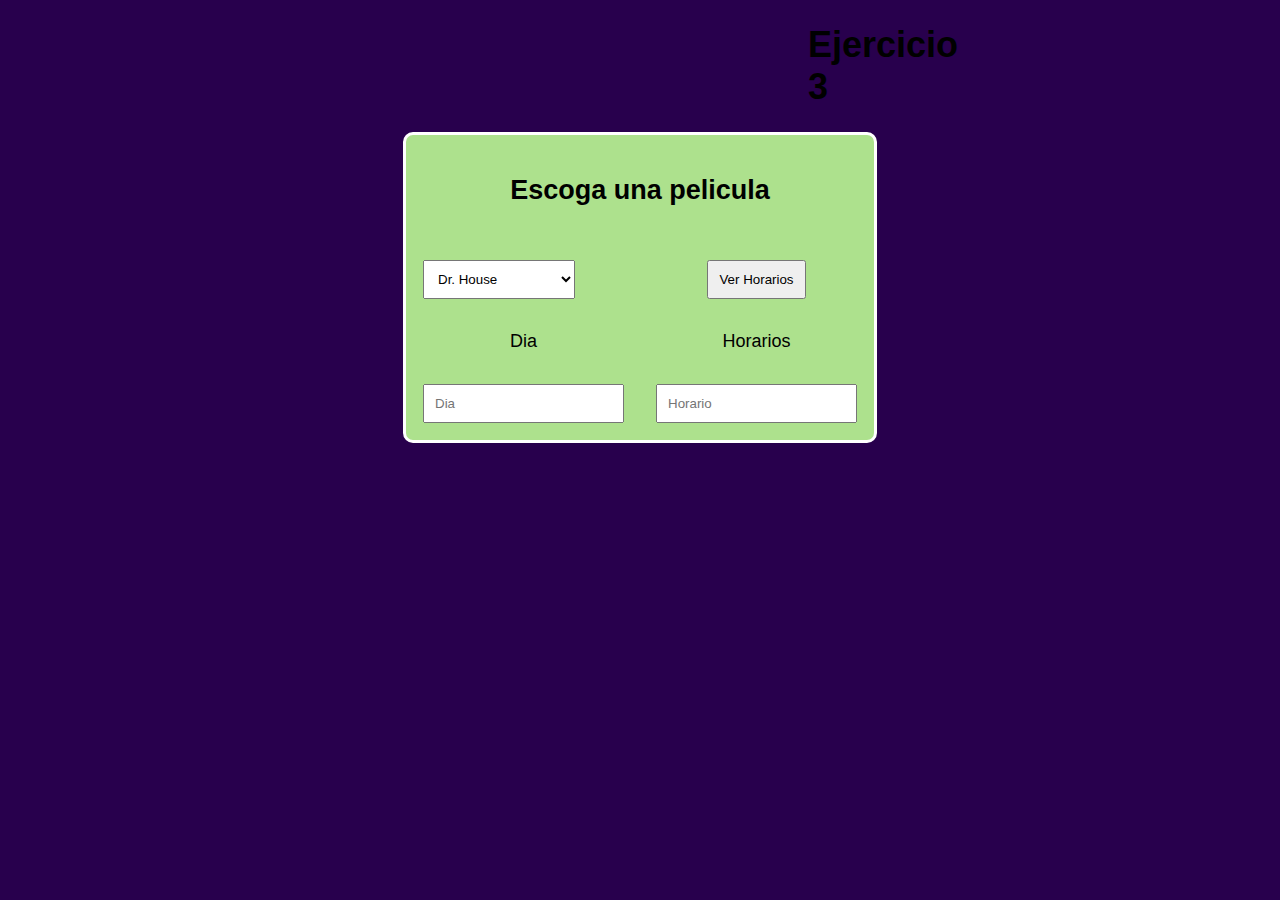
==== punto 3/index.html @ 06b9f801 "punto 3" ====
<!DOCTYPE html>
<html lang="es">
  <head>
    <title>Ejercicio 3</title>
    <link rel="stylesheet" href="styles.css" />
    <script type="text/javascript" src="/js/jquery-3.7.1.min.js"></script>
    <script type="text/javascript" src="/js/dia_hrs.js"></script>
  </head>
  <body>
    <h1><center>Ejercicio 3</center></h1>
    <table class="tabla" align="center">
      <tr>
        <th colspan="2" class="ltd">
          <h2>Escoga una pelicula</h2>
        </th>
      </tr>

      <tr>
        <td class="ltd">
          <select name="peli" id="peli" value="Elija una opcion">
            <option value="Dr. House" id="drh">Dr. House</option>
            <option value="Prision Break" id="pb">Prision Break</option>
            <option value="The Walking Dead" id="twd">The Walking Dead</option>
            <option value="Game Of Thrones" id="got">Game Of Thrones</option>
          </select>
        </td>
        <td class="ltd">
          <center><input type="button" value="Ver Horarios" id="ver" /></center>
        </td>
      </tr>
      <tr>
        <td class="ltd"><center>Dia</center></td>
        <td class="ltd"><center>Horarios</center></td>
      </tr>
      <tr>
        <td class="ltd">
          <input class="text" type="text" placeholder="Dia" id="dia" readonly />
        </td>
        <td class="ltd">
          <input
            class="text"
            type="text"
            placeholder="Horario"
            id="horario"
            readonly
          />
        </td>
      </tr>
    </table>
  </body>
</html>
---- punto 3/styles.css ----
html{
    background-color: hsl(271, 100%, 15%);
    font-family: Arial, sans-serif;
    font-size: large;
}
h1{
    background-color: antiquewhite;
    margin-left: 800px;
    margin-right: 800px;
    border-radius: 15px;
}
.tabla{
    border-color: white;
    border-style: solid;
    background-color: #ade18d;
    border-radius: 10px;

}
.ltd{
    padding: 15px;
}
#peli{
    margin-right: 1px;
    padding: 10px;
}
#ver{
    padding: 10px;
}
.text{
    padding: 10px;
}
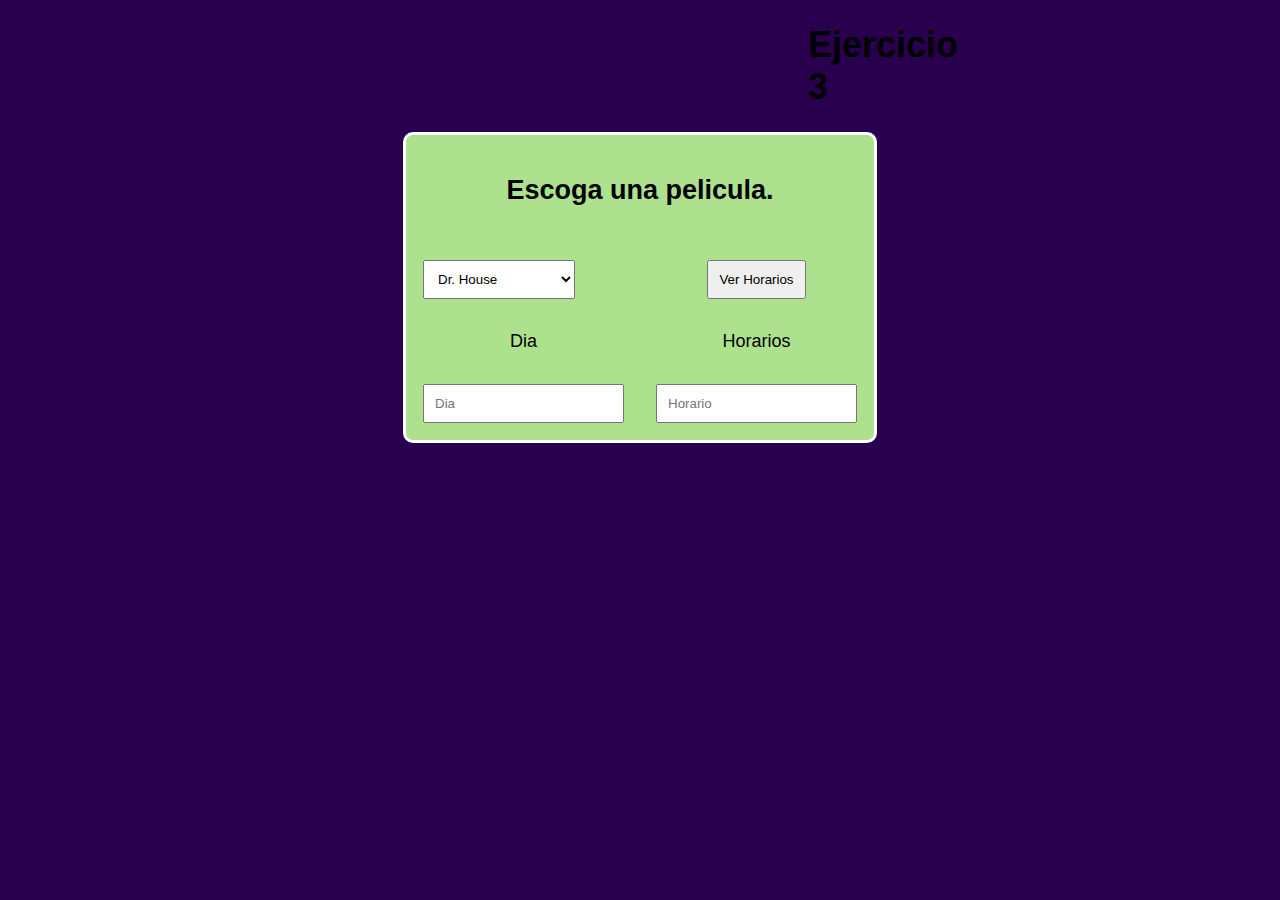
==== commit 55d20fc1: "prueba" ====
--- a/punto 3/index.html
+++ b/punto 3/index.html
@@ -11,7 +11,7 @@
     <table class="tabla" align="center">
       <tr>
         <th colspan="2" class="ltd">
-          <h2>Escoga una pelicula</h2>
+          <h2>Escoga una pelicula.</h2>
         </th>
       </tr>
 
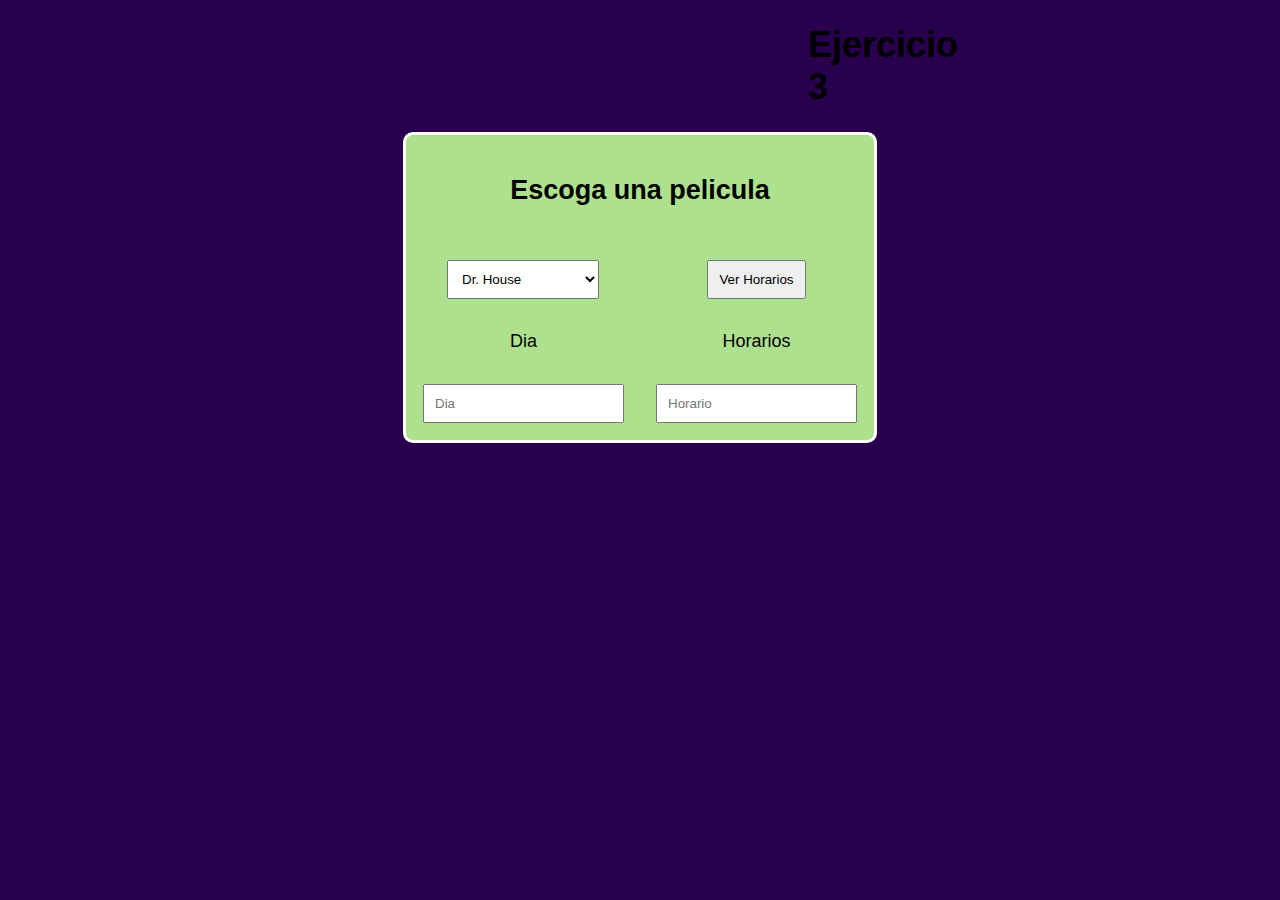
==== commit 9ae12087: "lito" ====
--- a/punto 3/index.html
+++ b/punto 3/index.html
@@ -11,18 +11,22 @@
     <table class="tabla" align="center">
       <tr>
         <th colspan="2" class="ltd">
-          <h2>Escoga una pelicula.</h2>
+          <h2>Escoga una pelicula</h2>
         </th>
       </tr>
 
       <tr>
         <td class="ltd">
-          <select name="peli" id="peli" value="Elija una opcion">
-            <option value="Dr. House" id="drh">Dr. House</option>
-            <option value="Prision Break" id="pb">Prision Break</option>
-            <option value="The Walking Dead" id="twd">The Walking Dead</option>
-            <option value="Game Of Thrones" id="got">Game Of Thrones</option>
-          </select>
+          <center>
+            <select name="peli" id="peli" value="Elija una opcion">
+              <option value="Dr. House" id="drh">Dr. House</option>
+              <option value="Prision Break" id="pb">Prision Break</option>
+              <option value="The Walking Dead" id="twd">
+                The Walking Dead
+              </option>
+              <option value="Game Of Thrones" id="got">Game Of Thrones</option>
+            </select>
+          </center>
         </td>
         <td class="ltd">
           <center><input type="button" value="Ver Horarios" id="ver" /></center>
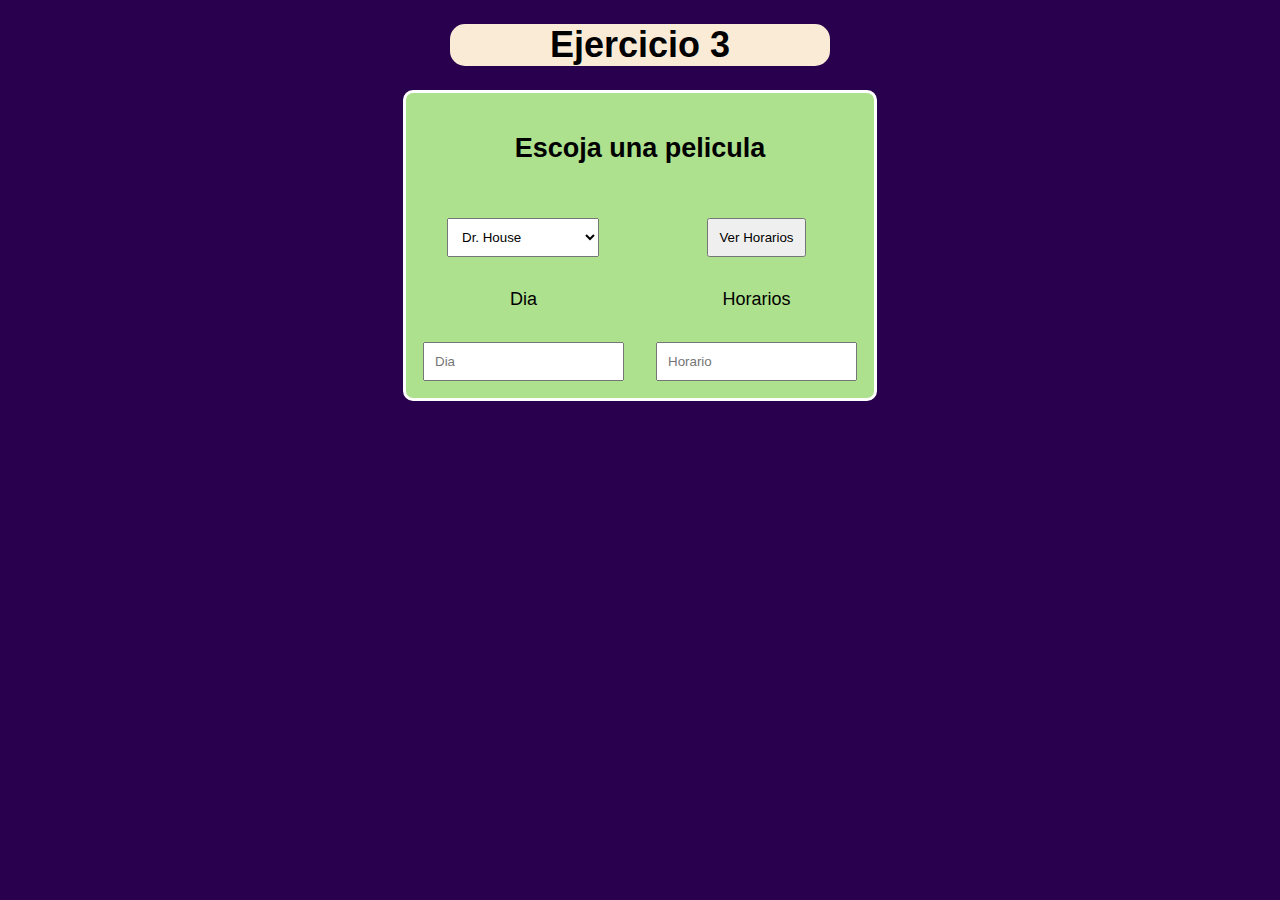
==== commit 13081c84: "Ejercicio 5" ====
--- a/punto 3/index.html
+++ b/punto 3/index.html
@@ -2,16 +2,16 @@
 <html lang="es">
   <head>
     <title>Ejercicio 3</title>
-    <link rel="stylesheet" href="styles.css" />
-    <script type="text/javascript" src="/js/jquery-3.7.1.min.js"></script>
-    <script type="text/javascript" src="/js/dia_hrs.js"></script>
+    <link rel="stylesheet" href="styles.css"/>
+    <script type="text/javascript" src="js/jquery-3.7.1.min.js"></script>
+    <script type="text/javascript" src="js/dia_hrs.js"></script>
   </head>
   <body>
     <h1><center>Ejercicio 3</center></h1>
     <table class="tabla" align="center">
       <tr>
         <th colspan="2" class="ltd">
-          <h2>Escoga una pelicula</h2>
+          <h2>Escoja una pelicula</h2>
         </th>
       </tr>
 
--- a/punto 3/styles.css
+++ b/punto 3/styles.css
@@ -5,8 +5,8 @@
 }
 h1{
     background-color: antiquewhite;
-    margin-left: 800px;
-    margin-right: 800px;
+    margin-left: 35%;
+    margin-right: 35%;
     border-radius: 15px;
 }
 .tabla{
